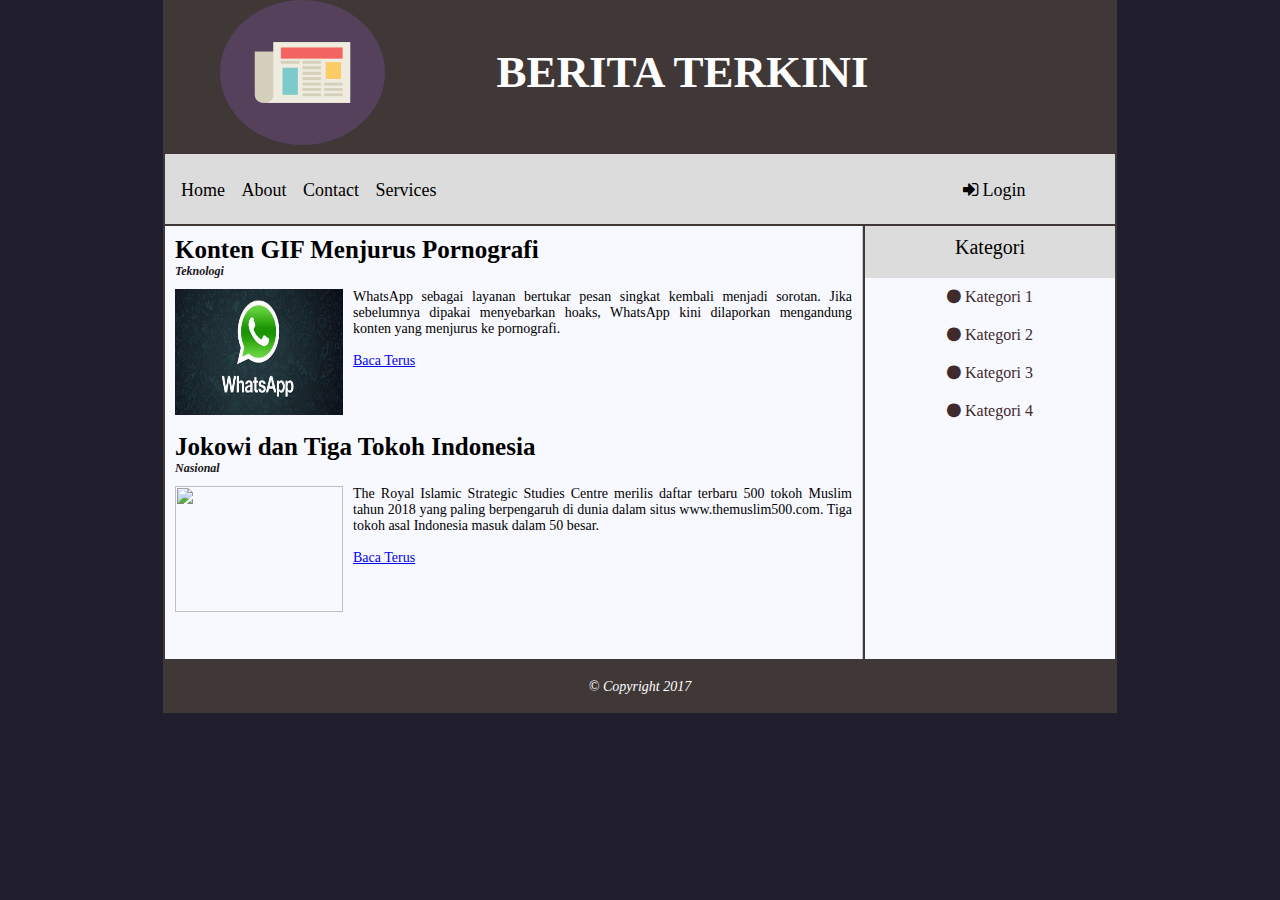
==== index.html @ b7f6d427 "Add files via upload" ====
<!DOCTYPE html>
<html lang="en">
<head>
<meta charset="UTF-8">

<title>Berita Terkini</title>
<link href="font-awesome-4.7.0/css/font-awesome.min.css" rel="stylesheet" type="text/css"> <!--untuk memanggilikon-->
<link rel="stylesheet" type="text/css" href="style.css">
<link rel="shortcut icon" type="image/icon" href="gambar/news.png"/>
</head>
<body>
 <div class="wrapper">
  <div class="header">
   <img id="logo" src="gambar/news.png">
    <h1>Berita Terkini</h1>
      </div><!-- Akhir header -->
    	<div id="menu">
         <ul>
             <li><a href="#">Home</a></li>
             <li><a href="#">About</a></li>
             <li><a href="kontak.html">Contact</a></li>
             <li><a href="#">Services</a></li>
             <li><a href="#" style="margin-left:520px;"><i class="fa fa-sign-in"></i>&nbsp;Login</a></li>
         </ul>
       	</div><!-- Akhir menu -->
       <div id="area">
      <h2><a href="isi.html">Konten GIF Menjurus Pornografi</a></h2>
     <h4>Teknologi</h4>
    <img src="gambar/wa.jpg" width="168" height="126">
   <p align="justify">
            WhatsApp sebagai layanan bertukar pesan singkat kembali menjadi sorotan. Jika sebelumnya dipakai menyebarkan hoaks, WhatsApp kini dilaporkan mengandung konten yang menjurus ke pornografi.
            <br></br>
            <a href="isi.html">Baca Terus</a>
   </p>
<br/>
 <br/>
 <br></br>
  <h2><a href="isi1.html">Jokowi dan Tiga Tokoh Indonesia</a></h2>
    <h4>Nasional</h4>
      <img src="gambar/Jokowi.jpg" width="168" height="126">
       <p align="justify">
         The Royal Islamic Strategic Studies Centre merilis daftar terbaru 500 tokoh Muslim tahun 2018 yang paling berpengaruh di dunia dalam situs www.themuslim500.com. Tiga tokoh asal Indonesia masuk dalam 50 besar.
         <br></br>
         <a href="isi1.html">Baca Terus</a>
       </p>
        </div><!-- akhir konten area-->
         <div class="sidebar">
           <div id="sidebar_title">Kategori</div>
            <ul>
              <li><a href="#"><i class="fa fa-circle"></i>&nbsp;Kategori 1</a></li>
             	<li><a href="#"><i class="fa fa-circle"></i>&nbsp;Kategori 2</a></li>
             	<li><a href="#"><i class="fa fa-circle"></i>&nbsp;Kategori 3</a></li>
             	<li><a href="#"><i class="fa fa-circle"></i>&nbsp;Kategori 4</a></li>
             </ul>
            
			</div><!-- akhir sidebar-->
       	<div id="footer">
       <p> &copy; Copyright 2017</p>
      </div><!-- akhir footer-->
     </div><!--akhir wraper-->
</body>
</html>
---- style.css ----
html,body,div,span,applet,object,iframe,
h1, h2, h3, h4, h5, h6, p, blockquote,pre,
a, abbr,acronym,address,big,cite,code,
del, dfn, em, img, ins, kbd, q, s, samp,
small, strike, strong, sub, sup, tt, var,
b, u, i, center,

dl, dt, dd, ol, ul, li,
fieldset, form, label, legend,
table, caption, tbody,tfoot, thead,tr, th, td,
article, aside, canvas, details, embed,
figure, figcaption, footer, header,hgroup,
menu,nav, output, ruby, section, summary,
time, mark, audio, video {
	margin: 0;
	padding: 0;
	border: 0;
	vertical-align: baseline;
}

article, aside, details, figcaption, figure,
footer, header, hgroup, menu, nav, section{
	display: block;
}
body {
	background: #211e2e; /*membuat warna backgroun awal */
	font-family: "Comic Sans MS", verdana;
	font-size: 14px;
}
.wrapper {
	width: 950px;
	height: auto;
	margin: auto;
	background: #CCC;
	border: 2px solid #403737;

}
.header {
	width: 950px;
	height: 150px;
	background: #403737;
	margin: auto;
	text-align: center;
}

#logo {
    float: left;
		width: 165px;
		height: 145px;
		margin: auto;
		margin-top: -2px;
		margin-left: 55px;

}

#banner {
    float: right;
}
.header ul li {
	list-style: none;
}
.header h1 {
	color: #fff;
  font-size: 45px;
  font-weight: bold;
  line-height: 140px;
  text-transform: uppercase;
	margin-right: 135px;
}
.header ul li a {
	text-decoration: none;
	color: #FFFFFF;
	font-size: 60px;
	text-align: center;
	margin-top: 20px;
	margin-left: 50px;
	margin-bottom: 200px;
}


#menu{
	width: 930px;
	height: 50px;
	background: #DCDCDC;
	padding: 10px;
	color: #000000;
	font-size: 18px;
	border-top: 2px solid #403737; /* membuat text berubah warna saat di arahkan kursor*/
	border-bottom: 2px solid #403737;

}

#menu li {
	margin: -4px;
	display: inline-block;
	position: relative;
}

#menu ul li a:link, ul#menu li a:visited {
	list-style: none;
	display: block;
	margin: 10px;
	margin-top:20px;
	text-decoration: none;

}

#menu ul li a {
	text-decoration: none;
	color: #000000;

}
#menu ul li a:hover {
	text-decoration: underline;
	color: #403737;
	font-weight: bolder;
	border-radius: 8px;
}

#menu li ul.submenu li:first-child a:after {
	border-left: 10px solid transparent;
    border-right: 10px solid transparent;
    border-bottom: 10px solid #666666;
    content:'';
    position: absolute;
    top:-15px;
    left: 10px;
    z-index:9;
}

#menu li ul.submenu {
     background: #666666;
     border-radius: 10px; /* untuk mengatur bentuk lengkungan */
     box-shadow: 0 5px 10px 10px rgba(0,0,0,0,5);
     margin: 10px;
     padding: 10px;  /*lebar margin di bagian submenu */
     position: absolute;
     visibility: hidden;
     top: 40px;
     opacity: 0;
}

#menu li ul.submenu li{
	margin: 0;
	display: block;
}

#menu li:hover ul.submenu{
	margin: 0;
	opacity: 10;
	visibility: visible;
}


ul#menu li ul.submenu li:first-child a:after{
	border-left: 10px solid transparent;
	border-right: 10px solid transparent;
	border-bottom: 10px solid #666666;
	content:'';
	position: absolute;
	left: 10px;
}

.sidebar {
	width: 250px;
	height: 433px;
	background: #F8F8FF;
	float: right;
	border-left:2px solid #403737;
}
.sidebar ul li {
	list-style: none;
	padding: 10px;
	text-align: center;
}

.sidebar ul li a {
	text-decoration: none;
	color: #3F2B2B;
    font-size: 16px;
}
.sidebar ul li a:hover {
	text-decoration: underline;
	font-weight: bolder;
	color: #000000;
}
#sidebar_title {
    background: #DCDCDC;
	height: 32px;
	color: #000000;
	font-size: 20px;
	padding: 10px;
    text-align: center;
	font-family: verdana;
}

.active {
	letter-spacing: 50px;
	word-spacing: 50px;
	padding-left: 20px;
}

#area {
	background: #F8F8FF;
	width: 677px;
	height: 413px;
	float: left;
	padding: 10px;

}

#area img {
	padding: 10px 10px 0px 0px;
	float: left;  /*meletakkan gambar agar ke sebelah kiri*/
}

#area p {
	padding-top: 10px;
}

#area h2 {
	color: #000000;
	font-size: 25px;
}

#area h2 a {
	text-decoration: none;
	color:#000000;
}

#area h2 a:hover {
	text-decoration: underline; /*saat text di arahkan kursor akan berubah warna */
	color: #403737;
}

#area h4 {   /*bagian text */
	color: #181616;
	font-size: 12px;
	font-style: italic;

}
#area ul.produk li { /*mengatur posisi gambar */
width: 187px;
display: inline-block;
vertical-align: top;
border: 2px solid #403737; /*besar garis */
margin: 10px;
padding: 5px;
text-align: center;

}


#footer {
	height: 50px;
	clear: both;
	background: #403737;
	border-top: 2px solid #403737;
	color: #FFFFFF;

}
#footer p {
	padding: 2px;
	list-style: none;
	text-align: center;
	font-style: italic;
	line-height: 48px;
}
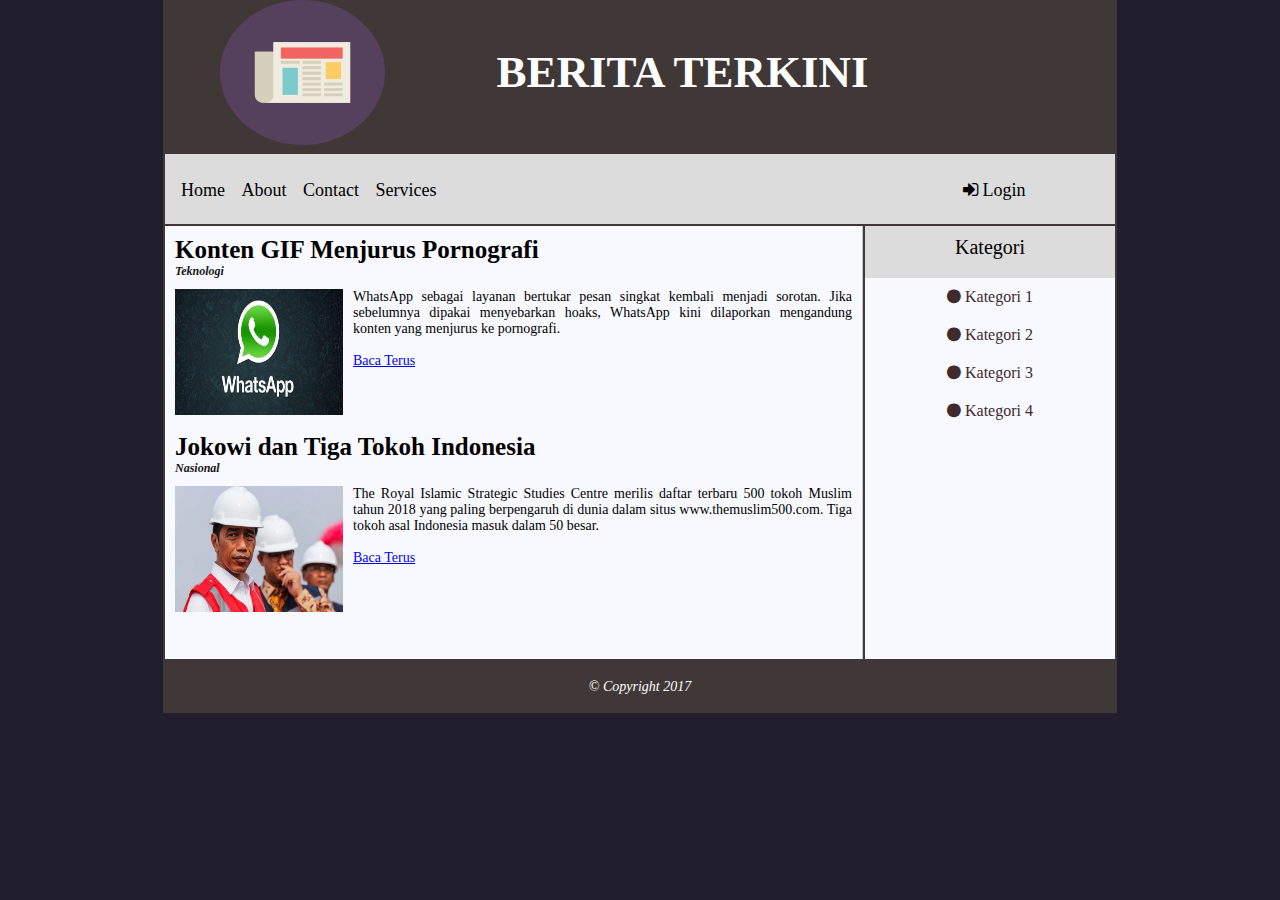
==== commit 9e2a740a: "Update index.html" ====
--- a/index.html
+++ b/index.html
@@ -37,7 +37,7 @@
  <br></br>
   <h2><a href="isi1.html">Jokowi dan Tiga Tokoh Indonesia</a></h2>
     <h4>Nasional</h4>
-      <img src="gambar/Jokowi.jpg" width="168" height="126">
+      <img src="gambar/jokowi.jpg" width="168" height="126">
        <p align="justify">
          The Royal Islamic Strategic Studies Centre merilis daftar terbaru 500 tokoh Muslim tahun 2018 yang paling berpengaruh di dunia dalam situs www.themuslim500.com. Tiga tokoh asal Indonesia masuk dalam 50 besar.
          <br></br>
